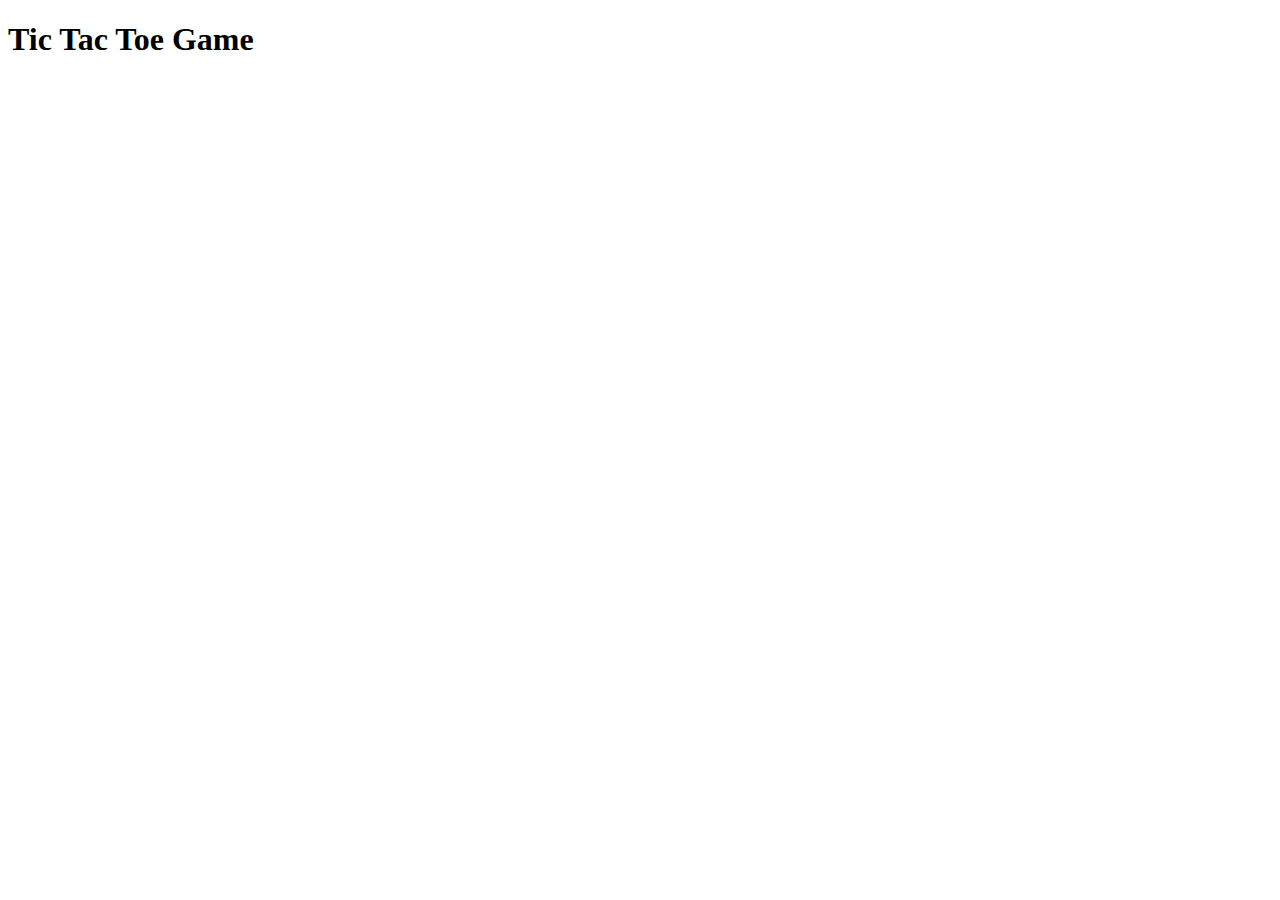
==== tictactoe.html @ a8ee9b51 "Create basic files and board module" ====
<!DOCTYPE html>
<html lang="en">
<head>
    <meta charset="UTF-8">
    <meta name="viewport" content="width=device-width, initial-scale=1.0">
    <title>Tic Tac Toe</title>
</head>
<body>
    <h1>Tic Tac Toe Game</h1>
    <script src="tictactoe.js"></script>
</body>
</html></html>
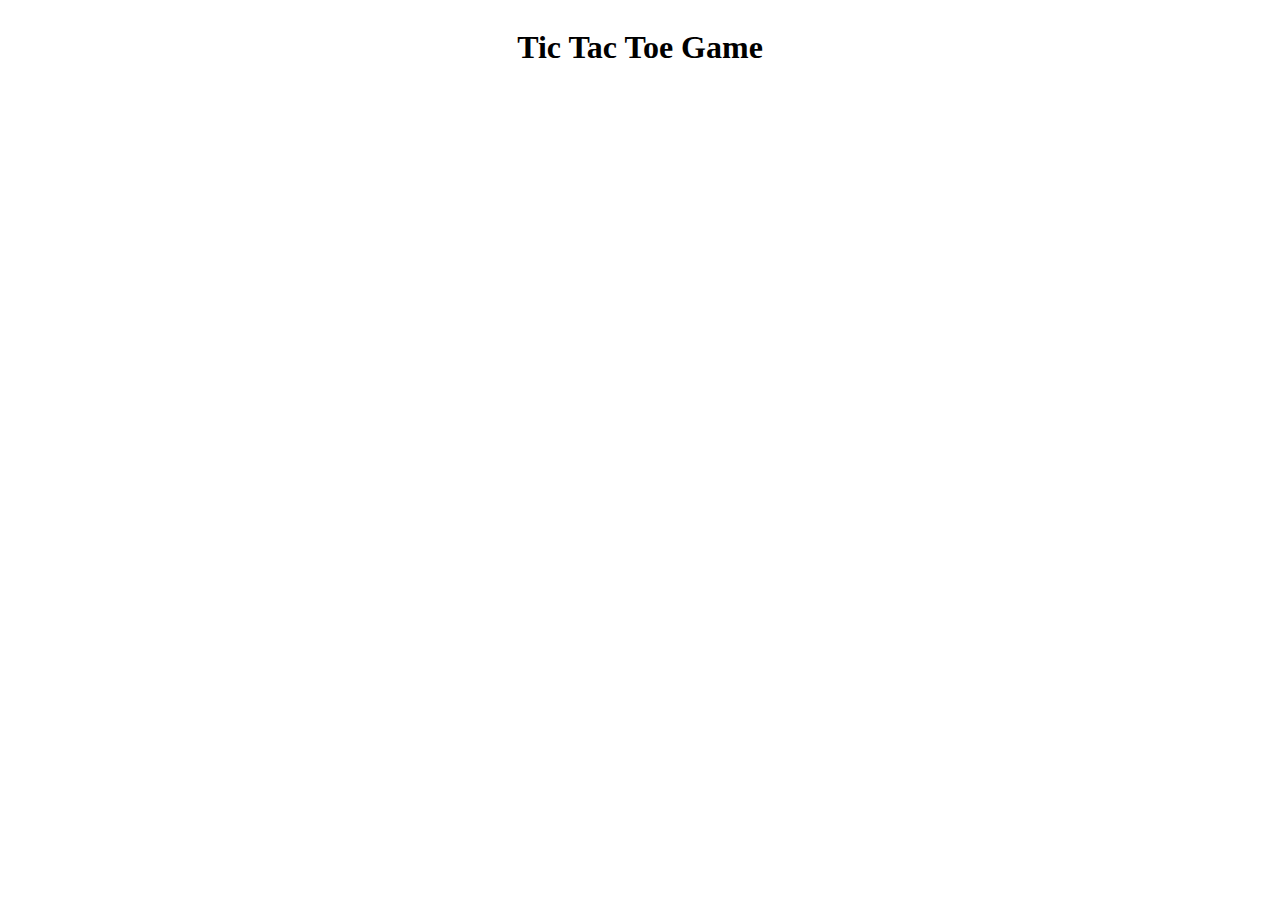
==== commit 1c473e82: "- Add board display update functions" ====
--- a/tictactoe.html
+++ b/tictactoe.html
@@ -3,10 +3,14 @@
 <head>
     <meta charset="UTF-8">
     <meta name="viewport" content="width=device-width, initial-scale=1.0">
+    <link rel="stylesheet" href="tictactoe.css">
     <title>Tic Tac Toe</title>
 </head>
 <body>
     <h1>Tic Tac Toe Game</h1>
+    <div id = "board">
+
+    </div>
     <script src="tictactoe.js"></script>
 </body>
 </html></html>--- a/tictactoe.css
+++ b/tictactoe.css
@@ -0,0 +1,19 @@
+body {
+    display: flex;
+    flex-direction: column;
+    align-items: center;
+}
+
+#board {
+    display: grid;
+    grid-template-columns: repeat(3,1fr);
+}
+
+#board div {
+    margin:0;
+    padding: 0;
+}
+
+#board button {
+    background-color: aqua;
+}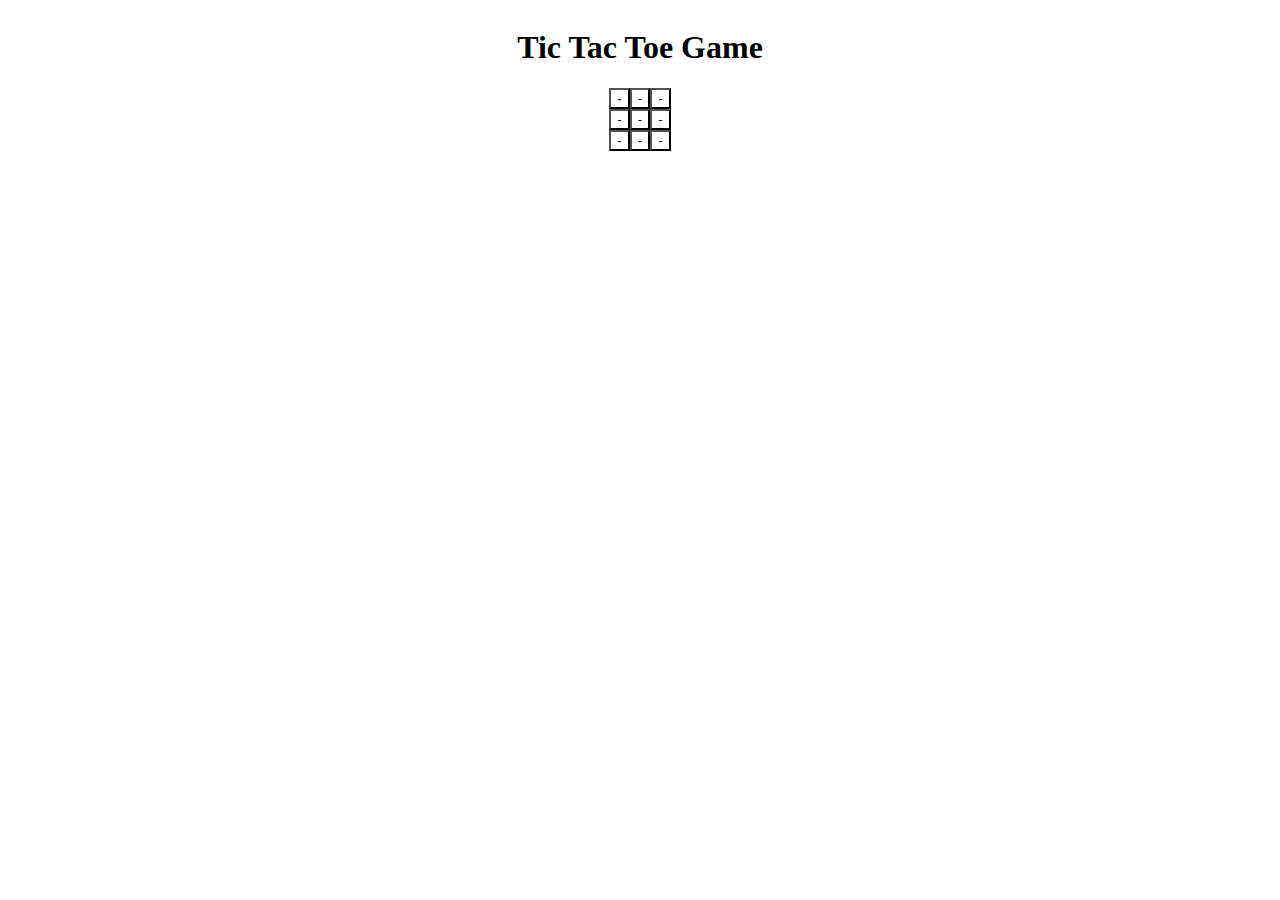
==== commit 497fdfa6: "Refactor logic to remove end message" ====
--- a/tictactoe.html
+++ b/tictactoe.html
@@ -8,8 +8,10 @@
 </head>
 <body>
     <h1>Tic Tac Toe Game</h1>
-    <div id = "board">
+    <div class = main>
+        <div id = "board">
 
+        </div>
     </div>
     <script src="tictactoe.js"></script>
 </body>
--- a/tictactoe.css
+++ b/tictactoe.css
@@ -1,3 +1,7 @@
+html {
+    --nonClickable-btn-background: rgb(183, 183, 183);
+}
+
 body {
     display: flex;
     flex-direction: column;
@@ -15,5 +19,10 @@
 }
 
 #board button {
-    background-color: aqua;
+    background-color: white;
+}
+
+.nonClickable {
+    pointer-events: none;
+    background-color: var(--nonClickable-btn-background);
 }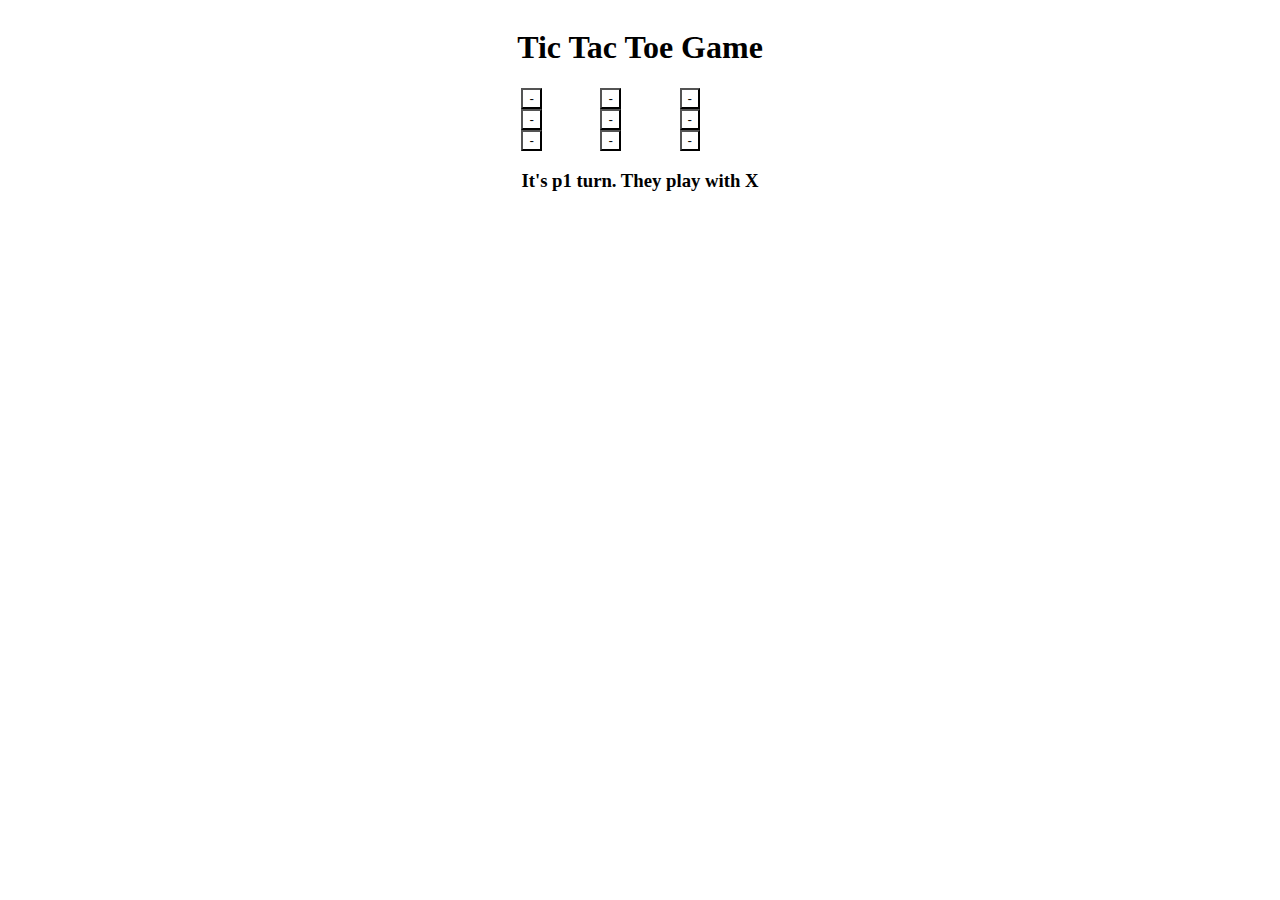
==== commit 80e60297: "Add message to display whose turn it is" ====
--- a/tictactoe.html
+++ b/tictactoe.html
@@ -8,10 +8,11 @@
 </head>
 <body>
     <h1>Tic Tac Toe Game</h1>
-    <div class = main>
+    <div class = "main">
         <div id = "board">
 
         </div>
+        <h3 class = "currentPlayer"></h3>
     </div>
     <script src="tictactoe.js"></script>
 </body>
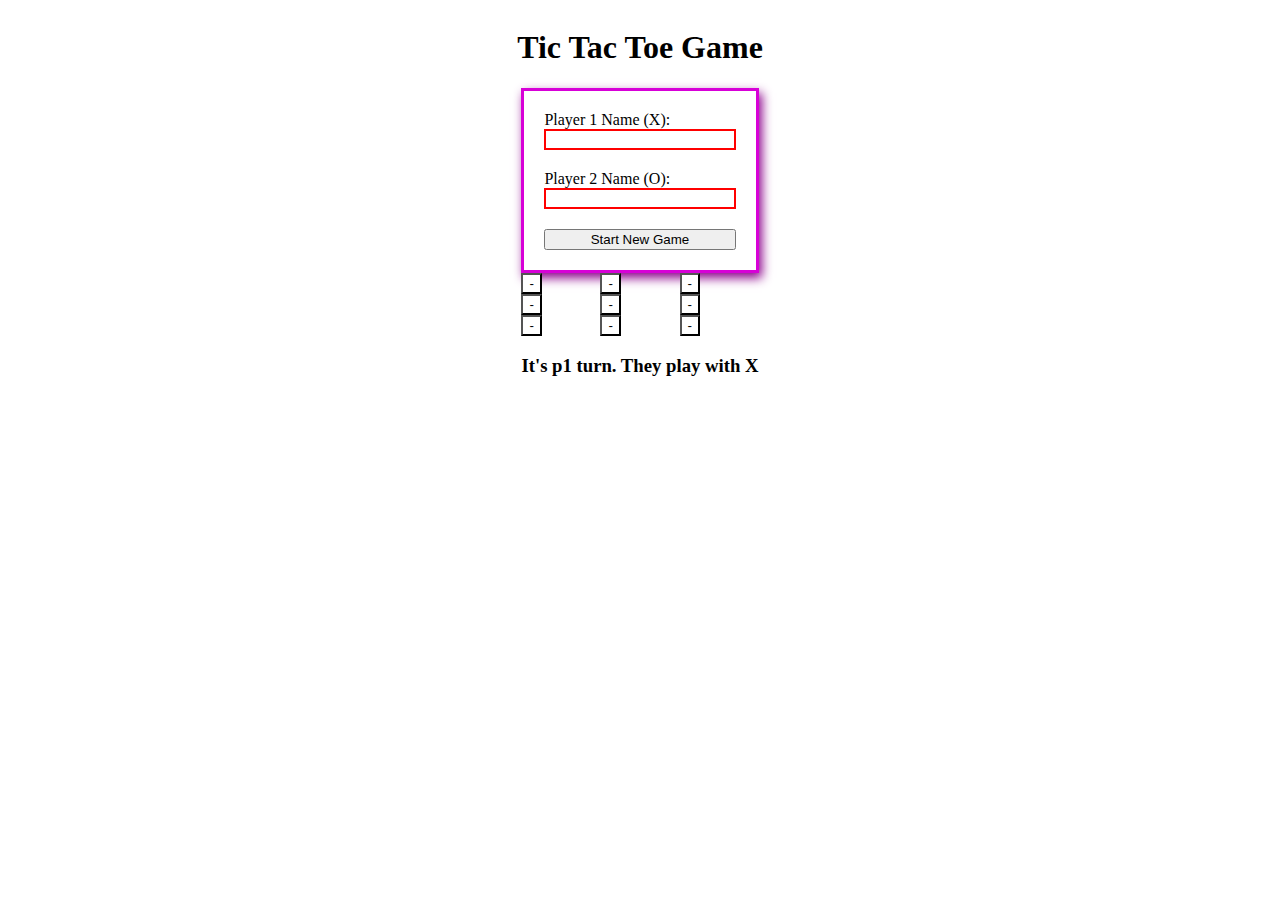
==== commit e4c60965: "Add form for players'names" ====
--- a/tictactoe.html
+++ b/tictactoe.html
@@ -9,6 +9,15 @@
 <body>
     <h1>Tic Tac Toe Game</h1>
     <div class = "main">
+        <form>
+            <label for="player1">Player 1 Name (X):</label>
+            <input type="text" name = "player1" id = "player1" required>
+
+            <label for="player2">Player 2 Name (O):</label>
+            <input type="text" name = "player2" id = "player2" required>
+
+            <button class="newGameBtn">Start New Game</button>
+        </form>
         <div id = "board">
 
         </div>
--- a/tictactoe.css
+++ b/tictactoe.css
@@ -25,4 +25,24 @@
 .nonClickable {
     pointer-events: none;
     background-color: var(--nonClickable-btn-background);
+}
+
+form {
+    display: flex;
+    flex-direction: column;
+    border: 3px solid rgb(215, 0, 215);
+    box-shadow: 3px 5px 10px rgb(140, 0, 140);
+    padding: 20px;
+}
+
+form input {
+    margin-bottom: 20px;
+}
+
+form input:invalid {
+    border: 2px solid red;
+}
+
+form input:valid {
+    border: 2px solid green;
 }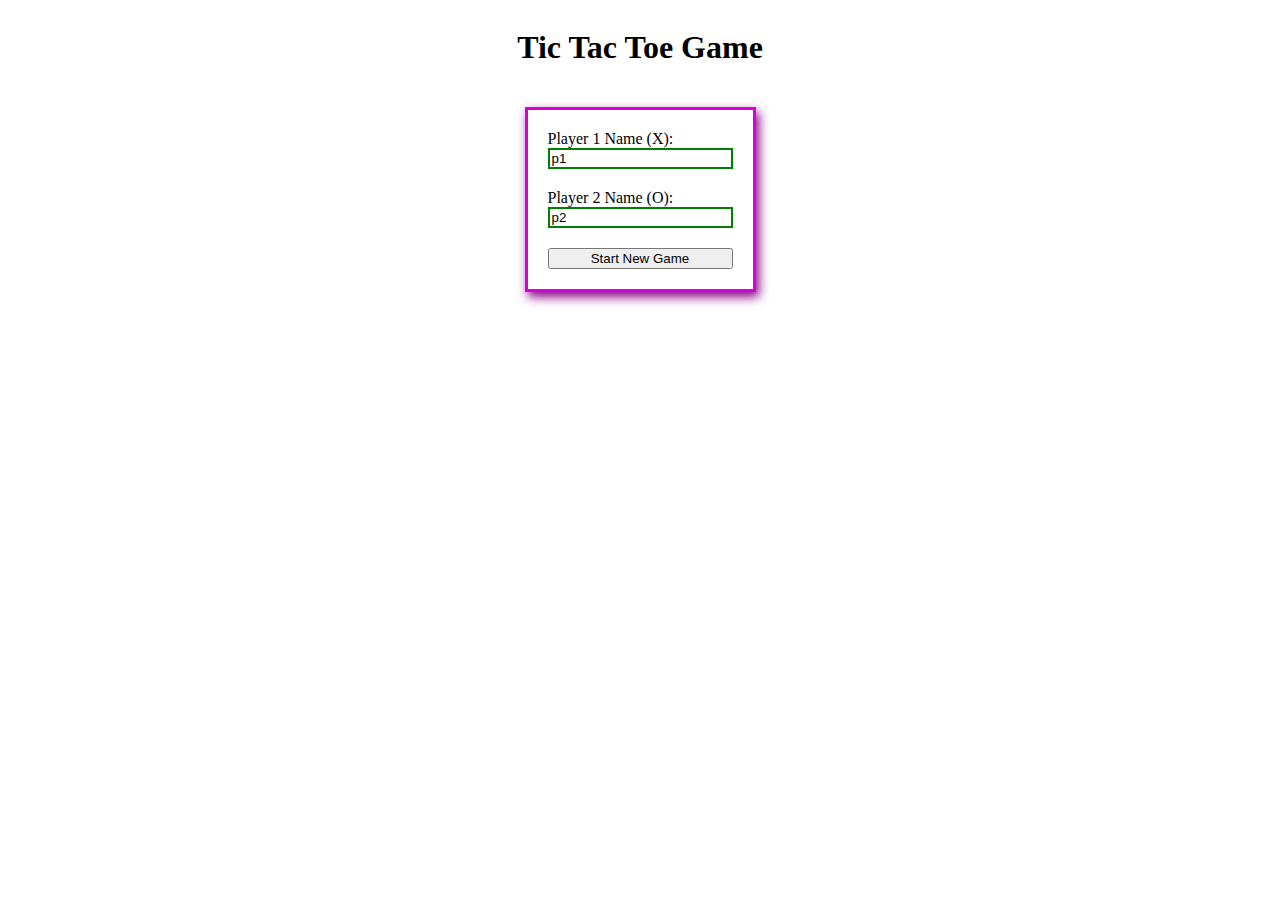
==== commit 4eaf7459: "Add logic to change players names based on the form and start new game" ====
--- a/tictactoe.html
+++ b/tictactoe.html
@@ -9,15 +9,6 @@
 <body>
     <h1>Tic Tac Toe Game</h1>
     <div class = "main">
-        <form>
-            <label for="player1">Player 1 Name (X):</label>
-            <input type="text" name = "player1" id = "player1" required>
-
-            <label for="player2">Player 2 Name (O):</label>
-            <input type="text" name = "player2" id = "player2" required>
-
-            <button class="newGameBtn">Start New Game</button>
-        </form>
         <div id = "board">
 
         </div>
